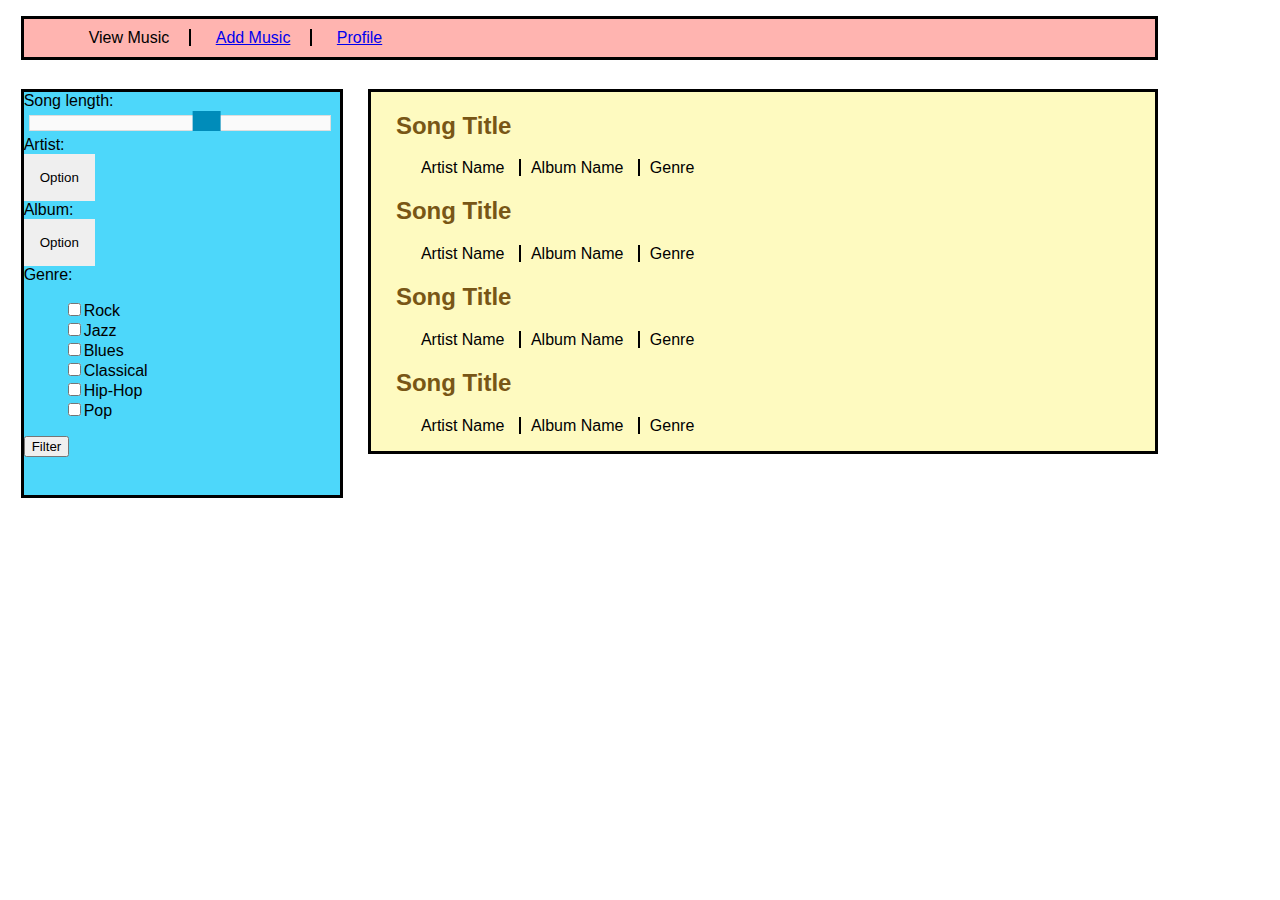
==== index.html @ 146f510c "added addmusic page" ====
<!doctype html>



<html lang="en">
<head>
  <meta charset="utf-8">
  <title>Music History</title>
</head>

<link rel="stylesheet" type="text/css" href="music.css">

<header>
	<nav class="nav-bar">
		<ul style="list-style-type:none">			
			<li>View Music</li>
			<li><a href="addmusic.html">Add Music</a></li>	
			<li ><a href="profile.html">Profile</a></li>
		</ul>
	</nav>
</header>
<body>
	<article class="article-one">
		<section>Song length:</section>
			<div class="range-slider" data-slider="27" data-options="display_selector:#sliderOutput1;">
          		<span class="range-slider-handle" role="slider" tabindex="0" aria-valuemin="0" aria-valuemax="100" aria-valuenow="27" style="transform: translateX(162.62px);"></span>
          		<span class="range-slider-active-segment" style="width: 27%;"></span>
        	</div>
		<section>Artist:</section>
			<div class="dropdown2">
				<button class="dropbtn2">Option</button>
				<div class="dropdown-content2">
					<a>1</a>
					<a>2</a>
					<a>3</a>
				</div>
			</div>	
		<section>Album:</section>
			<div class="dropdown2">
				<button class="dropbtn2">Option</button>
				<div class="dropdown-content2">
					<a>1</a>
					<a>2</a>
					<a>3</a>
				</div>
			</div>
		<section>Genre:</section>
		
				<ul class="checkbox-grid">
					<li><input type="checkbox" name="Rock" value="">Rock</li>
					<li><input type="checkbox" name="Jazz" value="">Jazz</li>
					<li><input type="checkbox" name="Blues" value="">Blues</li>
					<li><input type="checkbox" name="Classical" value="">Classical</li>
					<li><input type="checkbox" name="Hip-Hop" value="">Hip-Hop</li>
					<li><input type="checkbox" name="Pop" value="">Pop</li>
				</ul>
		
		<button class="filter-btn" type="#">Filter</button>
	</article>

	<article class="song-info">
		<section>
			<h2 class="song-name">Song Title</h2>
				<ul class="songs">
					<li>Artist Name</li>
					<li>Album Name</li>
					<li>Genre</li>
				</ul>
		</section>
		<section>
			<h2 class="song-name">Song Title</h2>
				<ul class="songs">
					<li>Artist Name</li>
					<li>Album Name</li>
					<li>Genre</li>
				</ul>
		</section>
		<section>
			<h2 class="song-name">Song Title</h2>
				<ul class="songs">
					<li>Artist Name</li>
					<li>Album Name</li>
					<li>Genre</li>
				</ul>
		</section>
		<section>
			<h2 class="song-name">Song Title</h2>
				<ul class="songs">
					<li>Artist Name</li>
					<li>Album Name</li>
					<li>Genre</li>
				</ul>
		</section>

	</article>


</body>
</html>
---- music.css ----
.nav-bar li{
	display: inline;
	font-family: Arial;
	padding-left: 25px;
	padding-right: 15px;
}

.nav-bar {
    width: 90%;
    margin: 1%;
}

.nav-bar ul{
	background-color: #FFB4B0;
	border-style: solid;
	border-width: 3px;
	padding-top: 10px;
	padding-bottom: 10px;
}

.nav-bar li+li { 
	border-left: 2px solid #000000 
}

body {
	font-family: Arial;
}

.range-slider {
    border: 1px solid #DDDDDD;
    margin: 5px;
    position: relative;
    -ms-touch-action: none;
    touch-action: none;
    display: block;
    height: 0.88889rem;
    width: 95%;
    background: #FAFAFA;
}

.range-slider-handle {
    border: 1px solid none;
    cursor: pointer;
    display: inline-block;
    height: 1.22222rem;
    position: absolute;
    top: -0.27778rem;
    width: 1.77778rem;
    z-index: 1;
    -ms-touch-action: manipulation;
    touch-action: manipulation;
    background: #008CBA
 }

.article-one{
	background-color: #4DD7FA;
	border-style:solid;
    display: inline-block;
	width: 25%;
    height: 75%;
	float: left;
    margin: 1%;
    padding-bottom: 3%;

}

.checkbox-grid  {
    list-style-type: none;
	display: block;
}


.song-info{
	background-color: #FEFAC0;
	border-style: solid;
	width: 62%;
    display: inline-block;
	float:left;
    margin: 1%;

}

.song-name {
	color: #785616;
    padding-left: 25px;
}

.songs{
	list-style-type: none;
}

.songs li {
	display: inline;
	padding-left: 10px;
	padding-right: 10px;
}

.songs li+li {
	border-left: 2px solid #000000
}

.dropbtn2 {
    padding: 16px;
    border: none;
    cursor: pointer;
}

.dropdown2 {
    position: relative;
    display: inline-block;
}

.dropdown-content2 {
    display: none;
    background-color: white;
    position: absolute;
    min-width: 160px;
   
}

.dropdown-content2 a {
    color: black;
    padding: 12px 16px;
    text-decoration: none;
    display: block;
}
.dropdown2:hover .dropdown-content2 {
    display: block;
}

.dropdown2:hover .dropbtn2 {
    background-color:;
}

.amUL {
    list-style-type: none;
    text-align: center;
    margin-top: 15%;
}

.amUL li {
    padding-bottom: 4px;
    padding-top: 4px;
}

.filter-btn {
	
}
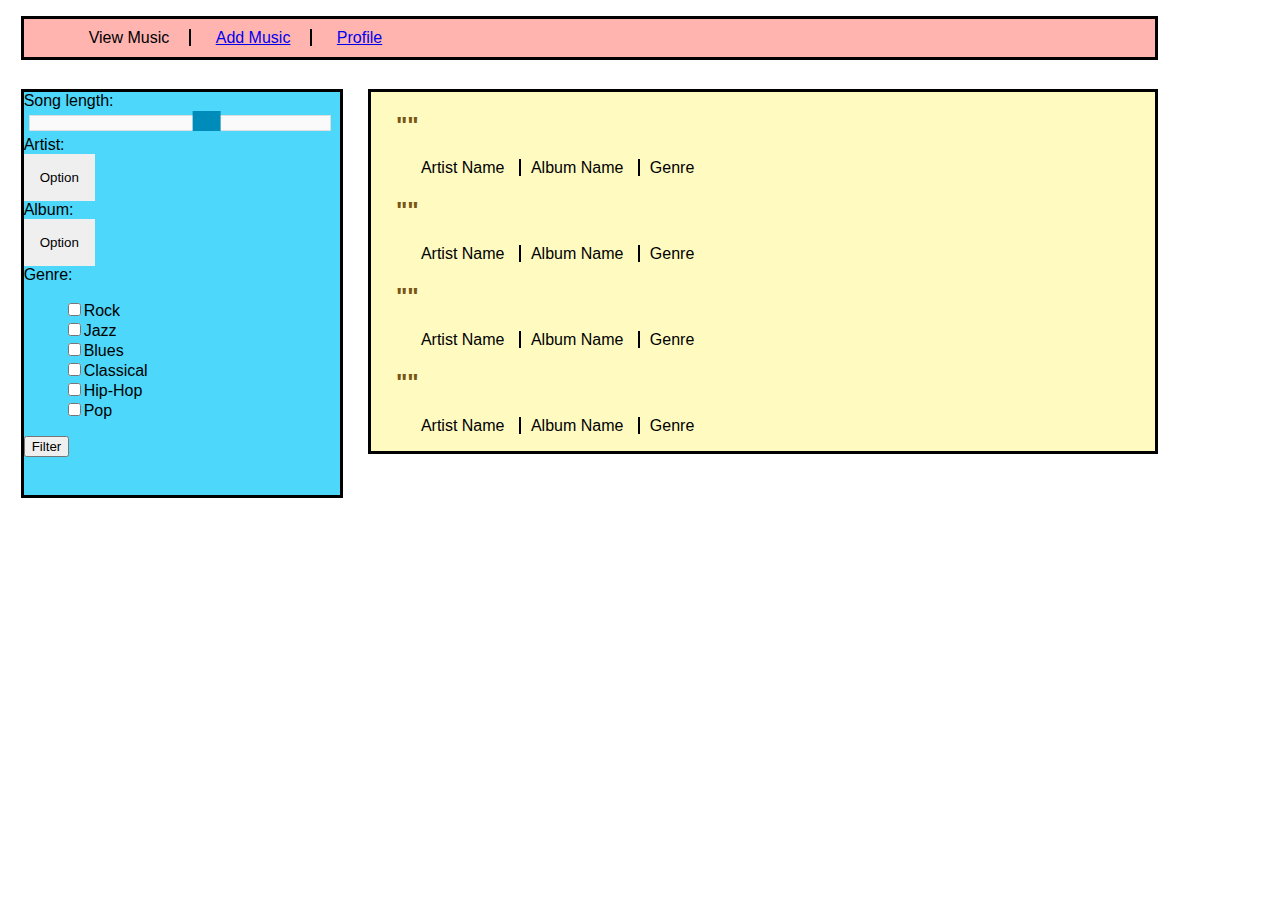
==== commit 26ab4765: "added part 2 start" ====
--- a/index.html
+++ b/index.html
@@ -58,9 +58,17 @@
 		<button class="filter-btn" type="#">Filter</button>
 	</article>
 
-	<article class="song-info">
+	<article id="songsPlay" class="song-info">
 		<section>
-			<h2 class="song-name">Song Title</h2>
+			<h2 id="songName" class="song-name">""</h2>
+				<ul class="songs">
+					<li class="artist">Artist Name</li>
+					<li class="album">Album Name</li>
+					<li class="Genre">Genre</li>
+				</ul>
+		</section>
+		<section>
+			<h2 id="songName" class="song-name">""</h2>
 				<ul class="songs">
 					<li>Artist Name</li>
 					<li>Album Name</li>
@@ -68,7 +76,7 @@
 				</ul>
 		</section>
 		<section>
-			<h2 class="song-name">Song Title</h2>
+			<h2 id="songName"class="song-name">""</h2>
 				<ul class="songs">
 					<li>Artist Name</li>
 					<li>Album Name</li>
@@ -76,15 +84,7 @@
 				</ul>
 		</section>
 		<section>
-			<h2 class="song-name">Song Title</h2>
-				<ul class="songs">
-					<li>Artist Name</li>
-					<li>Album Name</li>
-					<li>Genre</li>
-				</ul>
-		</section>
-		<section>
-			<h2 class="song-name">Song Title</h2>
+			<h2 id="songName" class="song-name">""</h2>
 				<ul class="songs">
 					<li>Artist Name</li>
 					<li>Album Name</li>
@@ -94,6 +94,6 @@
 
 	</article>
 
-
+	<script type="text/javascript" src="songs.js"></script>
 </body>
 </html>
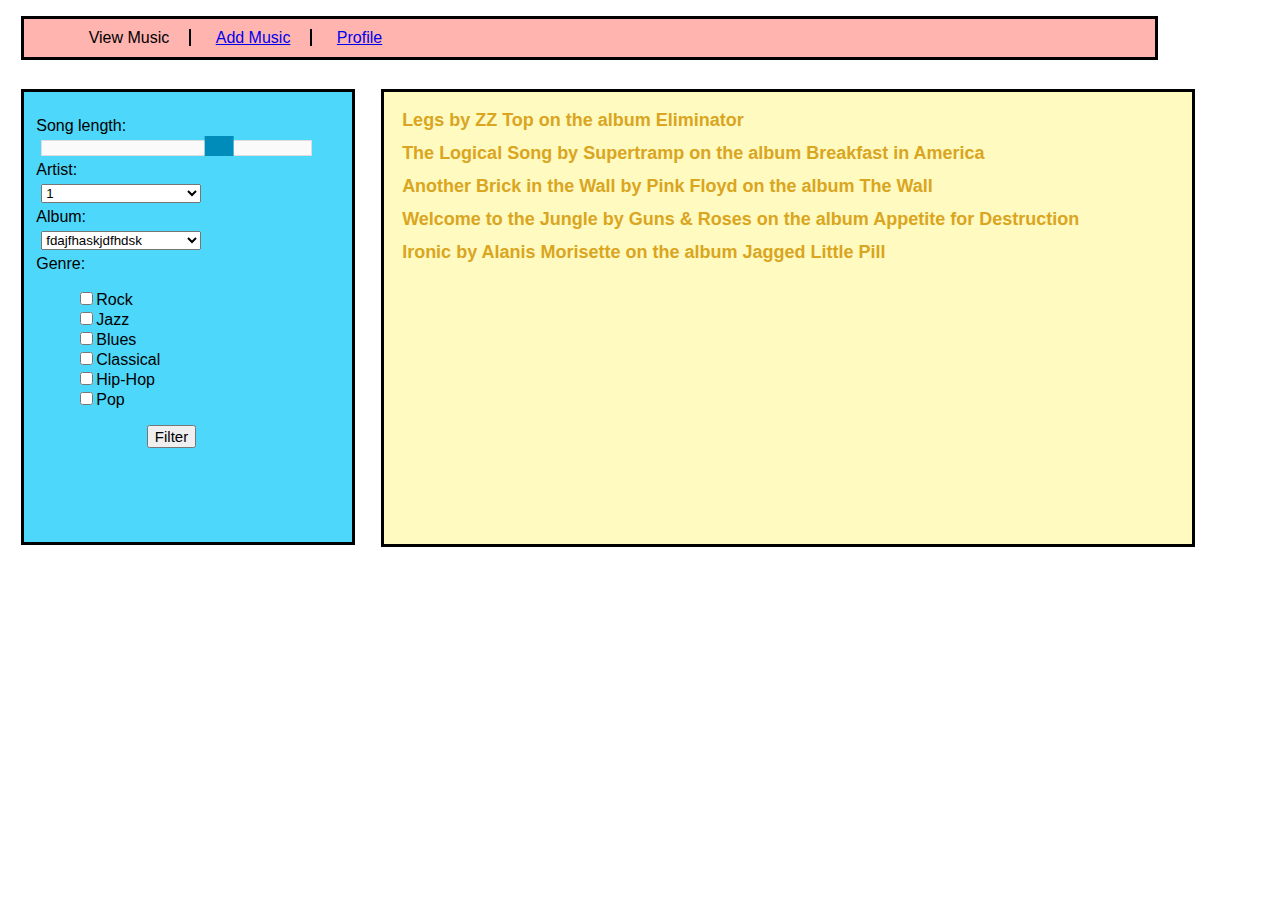
==== commit 0ec0b544: "added music history 2" ====
--- a/index.html
+++ b/index.html
@@ -28,70 +28,34 @@
         	</div>
 		<section>Artist:</section>
 			<div class="dropdown2">
-				<button class="dropbtn2">Option</button>
-				<div class="dropdown-content2">
-					<a>1</a>
-					<a>2</a>
-					<a>3</a>
-				</div>
+				<select class="dropdown-content2">
+					<option>1</option>
+					<option>2</option>
+					<option>3</option>
+				</select>
 			</div>	
 		<section>Album:</section>
 			<div class="dropdown2">
-				<button class="dropbtn2">Option</button>
-				<div class="dropdown-content2">
-					<a>1</a>
-					<a>2</a>
-					<a>3</a>
-				</div>
+				<select class="dropdown-content2">
+					<option>fdajfhaskjdfhdsk</option>
+					<option>2</option>
+					<option>3</option>
+				</select>
 			</div>
 		<section>Genre:</section>
-		
 				<ul class="checkbox-grid">
-					<li><input type="checkbox" name="Rock" value="">Rock</li>
-					<li><input type="checkbox" name="Jazz" value="">Jazz</li>
-					<li><input type="checkbox" name="Blues" value="">Blues</li>
-					<li><input type="checkbox" name="Classical" value="">Classical</li>
-					<li><input type="checkbox" name="Hip-Hop" value="">Hip-Hop</li>
-					<li><input type="checkbox" name="Pop" value="">Pop</li>
+					<li><input class="check1" type="checkbox" name="Rock" value="">Rock</li>
+					<li><input class="check1" type="checkbox" name="Jazz" value="">Jazz</li>
+					<li><input class="check1" type="checkbox" name="Blues" value="">Blues</li>
+					<li><input class="check2" type="checkbox" name="Classical" value="">Classical</li>
+					<li><input class="check2" type="checkbox" name="Hip-Hop" value="">Hip-Hop</li>
+					<li><input class="check2" type="checkbox" name="Pop" value="">Pop</li>
 				</ul>
-		
-		<button class="filter-btn" type="#">Filter</button>
+		<button class="filter-btn" type="submit">Filter</button>
 	</article>
 
 	<article id="songsPlay" class="song-info">
-		<section>
-			<h2 id="songName" class="song-name">""</h2>
-				<ul class="songs">
-					<li class="artist">Artist Name</li>
-					<li class="album">Album Name</li>
-					<li class="Genre">Genre</li>
-				</ul>
-		</section>
-		<section>
-			<h2 id="songName" class="song-name">""</h2>
-				<ul class="songs">
-					<li>Artist Name</li>
-					<li>Album Name</li>
-					<li>Genre</li>
-				</ul>
-		</section>
-		<section>
-			<h2 id="songName"class="song-name">""</h2>
-				<ul class="songs">
-					<li>Artist Name</li>
-					<li>Album Name</li>
-					<li>Genre</li>
-				</ul>
-		</section>
-		<section>
-			<h2 id="songName" class="song-name">""</h2>
-				<ul class="songs">
-					<li>Artist Name</li>
-					<li>Album Name</li>
-					<li>Genre</li>
-				</ul>
-		</section>
-
+		
 	</article>
 
 	<script type="text/javascript" src="songs.js"></script>
--- a/music.css
+++ b/music.css
@@ -34,7 +34,7 @@
     touch-action: none;
     display: block;
     height: 0.88889rem;
-    width: 95%;
+    width: 85%;
     background: #FAFAFA;
 }
 
@@ -57,26 +57,29 @@
 	border-style:solid;
     display: inline-block;
 	width: 25%;
-    height: 75%;
+    height: 400px;
 	float: left;
     margin: 1%;
-    padding-bottom: 3%;
+    padding-left:1%;
+    padding-top:2%;
+    padding-bottom: 2%
 
 }
 
 .checkbox-grid  {
     list-style-type: none;
-	display: block;
+	display: grid;
 }
-
 
 .song-info{
 	background-color: #FEFAC0;
 	border-style: solid;
 	width: 62%;
+    height: 427px;
     display: inline-block;
 	float:left;
     margin: 1%;
+    padding: 1%;
 
 }
 
@@ -86,50 +89,22 @@
 }
 
 .songs{
-	list-style-type: none;
+	padding: 6px;
+    color: goldenrod;
+    font-size: 18px;
+    font-weight: bold;
 }
 
-.songs li {
-	display: inline;
-	padding-left: 10px;
-	padding-right: 10px;
-}
-
-.songs li+li {
-	border-left: 2px solid #000000
-}
-
-.dropbtn2 {
-    padding: 16px;
-    border: none;
-    cursor: pointer;
-}
 
 .dropdown2 {
     position: relative;
     display: inline-block;
+    padding: 5px;
 }
 
 .dropdown-content2 {
-    display: none;
-    background-color: white;
-    position: absolute;
-    min-width: 160px;
+    width: 160px;
    
-}
-
-.dropdown-content2 a {
-    color: black;
-    padding: 12px 16px;
-    text-decoration: none;
-    display: block;
-}
-.dropdown2:hover .dropdown-content2 {
-    display: block;
-}
-
-.dropdown2:hover .dropbtn2 {
-    background-color:;
 }
 
 .amUL {
@@ -144,5 +119,6 @@
 }
 
 .filter-btn {
-	
+    margin-left: 35%;
+    font-size: 15px;
 }
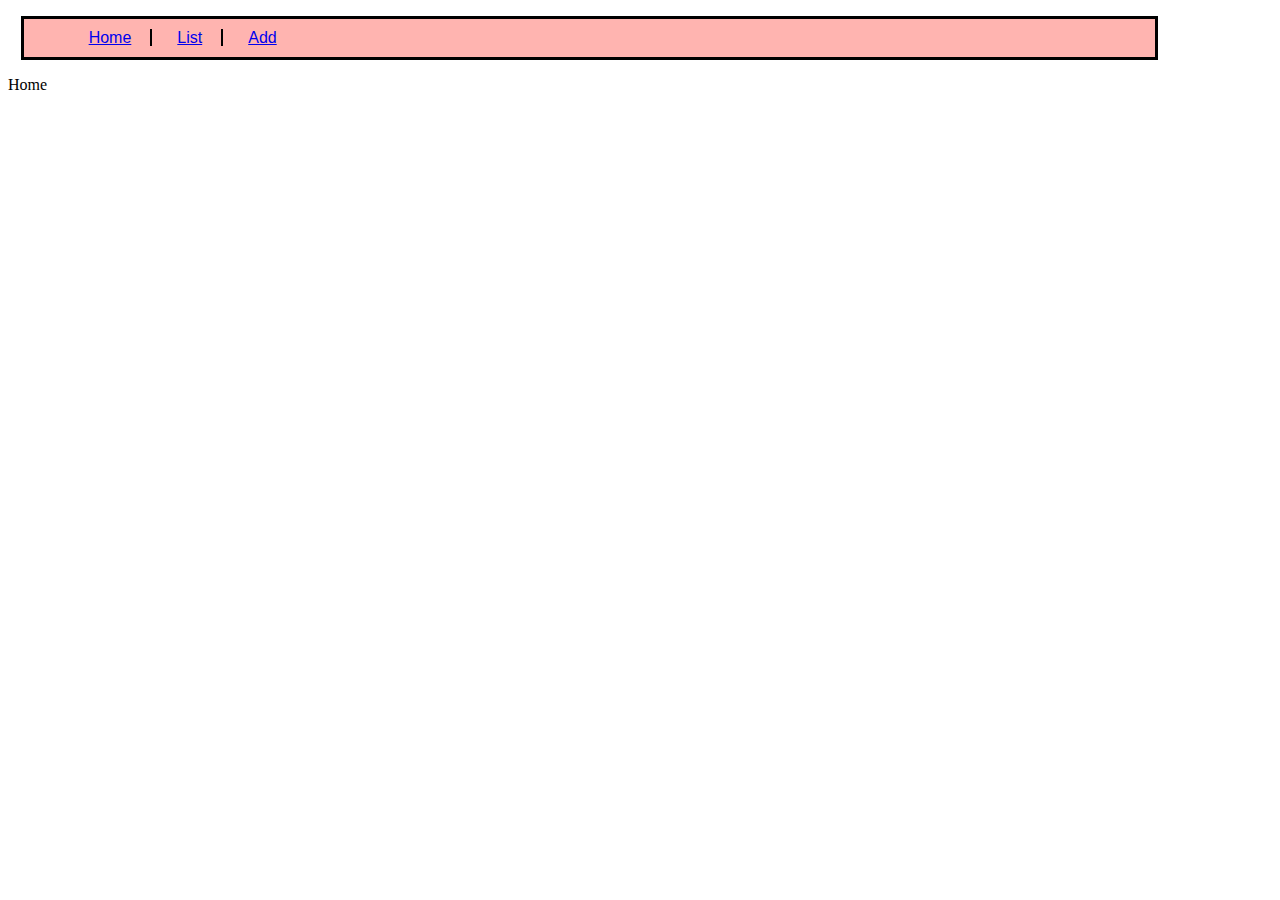
==== commit 6534d752: "added version 3" ====
--- a/index.html
+++ b/index.html
@@ -1,25 +1,25 @@
-<!doctype html>
+<!DOCTYPE html>
+<html>
+<head>
+	<title></title>
 
+	<link rel="stylesheet" type="text/css" href="styles.css">
 
+</head>
+<body>
+<nav class="nav-bar">
+<ul>
+  <li><a href="#" id="link-home">Home</a></li>
+  <li><a href="#" id="link-list">List</a></li>
+  <li><a href="#" id="link-add">Add</a></li>
+</ul>
+</nav>
 
-<html lang="en">
-<head>
-  <meta charset="utf-8">
-  <title>Music History</title>
-</head>
+<section id="home-view">
+  Home
+</section>
 
-<link rel="stylesheet" type="text/css" href="music.css">
-
-<header>
-	<nav class="nav-bar">
-		<ul style="list-style-type:none">			
-			<li>View Music</li>
-			<li><a href="addmusic.html">Add Music</a></li>	
-			<li ><a href="profile.html">Profile</a></li>
-		</ul>
-	</nav>
-</header>
-<body>
+<div class="hidden" id="list-view">
 	<article class="article-one">
 		<section>Song length:</section>
 			<div class="range-slider" data-slider="27" data-options="display_selector:#sliderOutput1;">
@@ -27,37 +27,53 @@
           		<span class="range-slider-active-segment" style="width: 27%;"></span>
         	</div>
 		<section>Artist:</section>
-			<div class="dropdown2">
-				<select class="dropdown-content2">
-					<option>1</option>
-					<option>2</option>
-					<option>3</option>
-				</select>
-			</div>	
+			<select>
+				<option>1</option>
+				<option>2</option>
+				<option>3</option>
+			</select>
 		<section>Album:</section>
-			<div class="dropdown2">
-				<select class="dropdown-content2">
-					<option>fdajfhaskjdfhdsk</option>
-					<option>2</option>
-					<option>3</option>
-				</select>
-			</div>
+			<select>
+				<option>1</option>
+				<option>2</option>
+				<option>3</option>
+			</select>
 		<section>Genre:</section>
 				<ul class="checkbox-grid">
-					<li><input class="check1" type="checkbox" name="Rock" value="">Rock</li>
-					<li><input class="check1" type="checkbox" name="Jazz" value="">Jazz</li>
-					<li><input class="check1" type="checkbox" name="Blues" value="">Blues</li>
-					<li><input class="check2" type="checkbox" name="Classical" value="">Classical</li>
-					<li><input class="check2" type="checkbox" name="Hip-Hop" value="">Hip-Hop</li>
-					<li><input class="check2" type="checkbox" name="Pop" value="">Pop</li>
+					<li><input type="checkbox" name="Rock" value="">Rock</li>
+					<li><input type="checkbox" name="Jazz" value="">Jazz</li>
+					<li><input type="checkbox" name="Blues" value="">Blues</li>
+					<li><input type="checkbox" name="Classical" value="">Classical</li>
+					<li><input type="checkbox" name="Hip-Hop" value="">Hip-Hop</li>
+					<li><input type="checkbox" name="Pop" value="">Pop</li>
 				</ul>
-		<button class="filter-btn" type="submit">Filter</button>
+		
+		<button class="filter-btn" type="#">Filter</button>
 	</article>
 
 	<article id="songsPlay" class="song-info">
-		
+
 	</article>
 
-	<script type="text/javascript" src="songs.js"></script>
+</div>
+
+<section class="hidden" id="add-view">
+  <article>
+		<ul class="amUL">
+			<li>Song Name : <input type="text" id="enteredSong" value="" placeholder=""> </li>
+			<li>Artist : <input type="text" id="enteredArtist" value="" placeholder=""></li>
+			<li>Album : <input type="text" id="enteredAlbum" value="" placeholder=""></li>
+			<li><button id="addSongButton" type="submit">Add Music</button></li>
+		</ul>
+	</article>
+</section>
+
+
+<script type="text/javascript" src="list.js"></script>
+<script type="text/javascript" src="home.js"></script>
+
+<script type="text/javascript" src="add.js"></script>
+<script type="text/javascript" src="songs.js"></script>
+
 </body>
-</html>
+</html>--- a/styles.css
+++ b/styles.css
@@ -0,0 +1,104 @@
+
+.nav-bar li{
+	display: inline;
+	font-family: Arial;
+	padding-left: 25px;
+	padding-right: 15px;
+}
+
+.nav-bar {
+    width: 90%;
+    margin: 1%;
+}
+
+.nav-bar ul{
+	background-color: #FFB4B0;
+	border-style: solid;
+	border-width: 3px;
+	padding-top: 10px;
+	padding-bottom: 10px;
+}
+
+.nav-bar li+li { 
+	border-left: 2px solid #000000 
+}
+
+.range-slider {
+    border: 1px solid #DDDDDD;
+    margin: 5px;
+    position: relative;
+    -ms-touch-action: none;
+    touch-action: none;
+    display: block;
+    height: 0.88889rem;
+    width: 95%;
+    background: #FAFAFA;
+}
+
+.range-slider-handle {
+    border: 1px solid none;
+    cursor: pointer;
+    display: inline-block;
+    height: 1.22222rem;
+    position: absolute;
+    top: -0.27778rem;
+    width: 1.77778rem;
+    z-index: 1;
+    -ms-touch-action: manipulation;
+    touch-action: manipulation;
+    background: #008CBA
+ }
+
+.article-one{
+	background-color: #4DD7FA;
+	border-style:solid;
+    display: inline-block;
+	width: 25%;
+    height: 400px;
+	float: left;
+    margin: 1%;
+    padding-bottom: 3%;
+
+}
+
+.checkbox-grid  {
+    list-style-type: none;
+	display: block;
+}
+
+.song-info{
+	background-color: #FEFAC0;
+	border-style: solid;
+	width: 62%;
+	height: 441px;
+    display: inline-block;
+	float:left;
+    margin: 1%;
+
+}
+
+.song-name {
+	color: #785616;
+    padding: 10px;
+    font-size: 20px;
+    font-weight: bold;
+}
+
+.visible {
+  display: block;
+}
+
+.hidden {
+  display: none;
+}
+
+.amUL {
+    list-style-type: none;
+    text-align: center;
+    margin-top: 15%;
+}
+
+.amUL li {
+    padding-bottom: 4px;
+    padding-top: 4px;
+}
